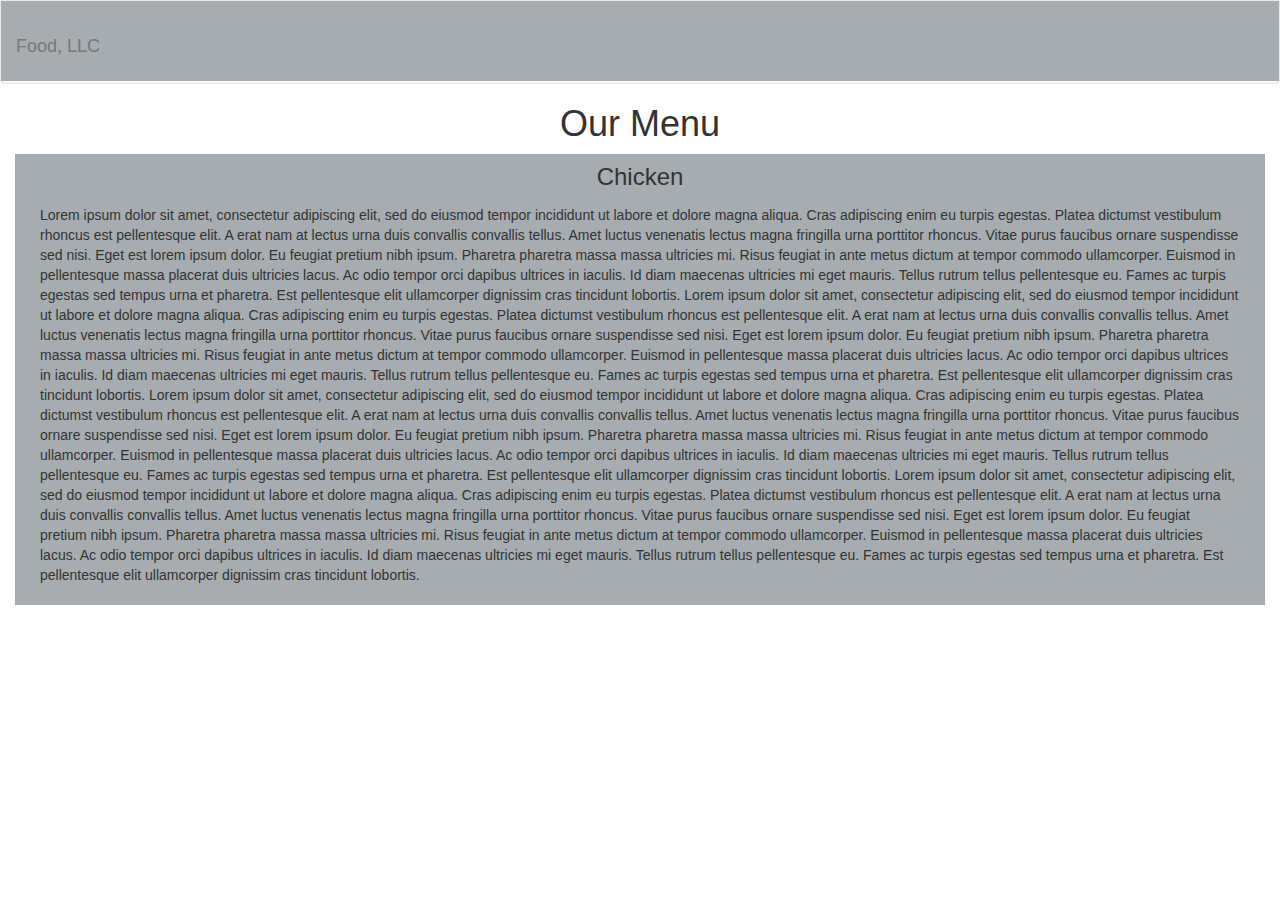
==== module3-solution/index.html @ 836aeaf4 "module3-solution" ====
<!doctype html>
<html lang="en">
  <head>
    <meta charset="utf-8">
    <meta http-equiv="X-UA-Compatible" content="IE=edge">
    <meta name="viewport" content="width=device-width, initial-scale=1">

    <!-- HTML5 shim and Respond.js for IE8 support of HTML5 elements and media queries -->
    <!-- WARNING: Respond.js doesn't work if you view the page via file:// -->
    <!--[if lt IE 9]>
      <script src="https://oss.maxcdn.com/html5shiv/3.7.2/html5shiv.min.js"></script>
      <script src="https://oss.maxcdn.com/respond/1.4.2/respond.min.js"></script>
    <![endif]-->

    <title>Boostrap Starter Page</title>
    <link rel="stylesheet" href="css/bootstrap.min.css">
    <link rel="stylesheet" href="css/styles.css">
  </head>
<body>
<!-- header -->
  <nav class="navbar navbar-default">
    <div id="headerNav" class="container-fluid">
      <h1 class="navbar-brand">Food, LLC</h1>
         <!-- Brand and toggle get grouped for better mobile display -->
      <button type="button" class="navbar-toggle collapsed" data-toggle="collapse" data-target="#collapsable-nav" aria-expanded="false">
        <span class="sr-only">Toggle navigation</span>
        <span class="icon-bar"></span>
        <span class="icon-bar"></span>
        <span class="icon-bar"></span>
      </button>
    </div><!-- /.container-fluid -->
    <div id="collapsable-nav" class="collapse navbar-collapse">
      <ul id="nav-list" class="nav navbar-nav navbar-right">
        <li class="list-border">
          <a href="#" class="visible-xs"><br class="hidden-xs">Chicken</a>
        </li>
        <li class="list-border">
          <a href="#" class="visible-xs"><br class="hidden-xs">Beef</a>
        </li>
        <li class="list-border">
          <a href="#" class="visible-xs"><br class="hidden-xs">Sushi</a>
        </li>
      </ul>
    </div>
  </nav>
<!-- End header  -->
<!-- Main content -->
  <h1 class="text-center">Our Menu</h1>
  <div id="main-content" class="container-fluid">
    <div class="col-xs-12"> 
      <h3>Chicken</h3>
      <p>Lorem ipsum dolor sit amet, consectetur adipiscing elit, sed do eiusmod tempor incididunt ut labore et dolore magna aliqua. Cras adipiscing enim eu turpis egestas. Platea dictumst vestibulum rhoncus est pellentesque elit. A erat nam at lectus urna duis convallis convallis tellus. Amet luctus venenatis lectus magna fringilla urna porttitor rhoncus. Vitae purus faucibus ornare suspendisse sed nisi. Eget est lorem ipsum dolor. Eu feugiat pretium nibh ipsum. Pharetra pharetra massa massa ultricies mi. Risus feugiat in ante metus dictum at tempor commodo ullamcorper. Euismod in pellentesque massa placerat duis ultricies lacus. Ac odio tempor orci dapibus ultrices in iaculis. Id diam maecenas ultricies mi eget mauris. Tellus rutrum tellus pellentesque eu. Fames ac turpis egestas sed tempus urna et pharetra. Est pellentesque elit ullamcorper dignissim cras tincidunt lobortis. Lorem ipsum dolor sit amet, consectetur adipiscing elit, sed do eiusmod tempor incididunt ut labore et dolore magna aliqua. Cras adipiscing enim eu turpis egestas. Platea dictumst vestibulum rhoncus est pellentesque elit. A erat nam at lectus urna duis convallis convallis tellus. Amet luctus venenatis lectus magna fringilla urna porttitor rhoncus. Vitae purus faucibus ornare suspendisse sed nisi. Eget est lorem ipsum dolor. Eu feugiat pretium nibh ipsum. Pharetra pharetra massa massa ultricies mi. Risus feugiat in ante metus dictum at tempor commodo ullamcorper. Euismod in pellentesque massa placerat duis ultricies lacus. Ac odio tempor orci dapibus ultrices in iaculis. Id diam maecenas ultricies mi eget mauris. Tellus rutrum tellus pellentesque eu. Fames ac turpis egestas sed tempus urna et pharetra. Est pellentesque elit ullamcorper dignissim cras tincidunt lobortis. Lorem ipsum dolor sit amet, consectetur adipiscing elit, sed do eiusmod tempor incididunt ut labore et dolore magna aliqua. Cras adipiscing enim eu turpis egestas. Platea dictumst vestibulum rhoncus est pellentesque elit. A erat nam at lectus urna duis convallis convallis tellus. Amet luctus venenatis lectus magna fringilla urna porttitor rhoncus. Vitae purus faucibus ornare suspendisse sed nisi. Eget est lorem ipsum dolor. Eu feugiat pretium nibh ipsum. Pharetra pharetra massa massa ultricies mi. Risus feugiat in ante metus dictum at tempor commodo ullamcorper. Euismod in pellentesque massa placerat duis ultricies lacus. Ac odio tempor orci dapibus ultrices in iaculis. Id diam maecenas ultricies mi eget mauris. Tellus rutrum tellus pellentesque eu. Fames ac turpis egestas sed tempus urna et pharetra. Est pellentesque elit ullamcorper dignissim cras tincidunt lobortis. Lorem ipsum dolor sit amet, consectetur adipiscing elit, sed do eiusmod tempor incididunt ut labore et dolore magna aliqua. Cras adipiscing enim eu turpis egestas. Platea dictumst vestibulum rhoncus est pellentesque elit. A erat nam at lectus urna duis convallis convallis tellus. Amet luctus venenatis lectus magna fringilla urna porttitor rhoncus. Vitae purus faucibus ornare suspendisse sed nisi. Eget est lorem ipsum dolor. Eu feugiat pretium nibh ipsum. Pharetra pharetra massa massa ultricies mi. Risus feugiat in ante metus dictum at tempor commodo ullamcorper. Euismod in pellentesque massa placerat duis ultricies lacus. Ac odio tempor orci dapibus ultrices in iaculis. Id diam maecenas ultricies mi eget mauris. Tellus rutrum tellus pellentesque eu. Fames ac turpis egestas sed tempus urna et pharetra. Est pellentesque elit ullamcorper dignissim cras tincidunt lobortis.</p>
    </div>
  </div>
<!--End Main content -->

  <!-- jQuery (Bootstrap JS plugins depend on it) -->
  <script src="js/jquery-1.11.3.min.js"></script>
  <script src="js/bootstrap.min.js"></script>
  <script src="js/script.js"></script>
</body>
</html>
---- module3-solution/css/styles.css ----
* {
	box-sizing: border-box;
}
body {
	font-family: Arial, Helvetica, sans-serif;
}
#headerNav {
	background-color: #A6ACAF;
}
#main-content {
	background-color: #A6ACAF;
	padding: 10px;
	margin: 0 15px;
}
#main-content > div > h3 {
	margin-top: 0px;
	margin-bottom: 15px;
	text-align: center;
}
#nav-list {
	text-align: center;
}
.list-border {
	border-bottom: 2px solid #000000;
}

/************** Extra Small devices only ******************/
@media (max-width: 767px) {
	#main-content {
		margin: 0 100px;
    }
}
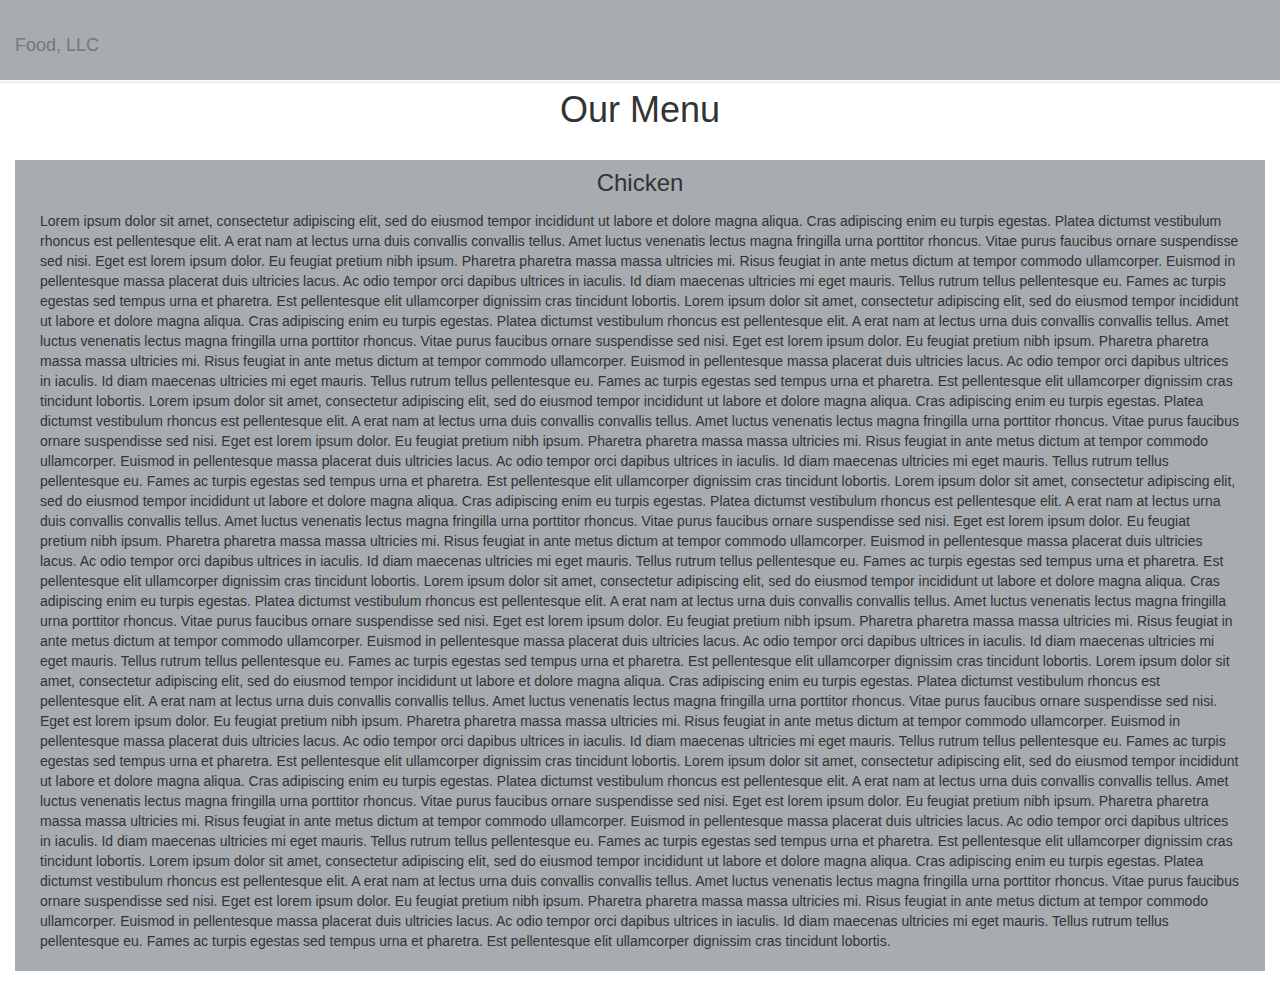
==== commit e96b023a: "module3-solution scroll navbar" ====
--- a/module3-solution/index.html
+++ b/module3-solution/index.html
@@ -18,7 +18,7 @@
   </head>
 <body>
 <!-- header -->
-  <nav class="navbar navbar-default">
+  <nav class="navbar navbar-default navbar-fixed-top">
     <div id="headerNav" class="container-fluid">
       <h1 class="navbar-brand">Food, LLC</h1>
          <!-- Brand and toggle get grouped for better mobile display -->
@@ -30,7 +30,7 @@
       </button>
     </div><!-- /.container-fluid -->
     <div id="collapsable-nav" class="collapse navbar-collapse">
-      <ul id="nav-list" class="nav navbar-nav navbar-right">
+      <ul id="nav-list" class="nav navbar-nav navbar-right text-center">
         <li class="list-border">
           <a href="#" class="visible-xs"><br class="hidden-xs">Chicken</a>
         </li>
@@ -49,7 +49,7 @@
   <div id="main-content" class="container-fluid">
     <div class="col-xs-12"> 
       <h3>Chicken</h3>
-      <p>Lorem ipsum dolor sit amet, consectetur adipiscing elit, sed do eiusmod tempor incididunt ut labore et dolore magna aliqua. Cras adipiscing enim eu turpis egestas. Platea dictumst vestibulum rhoncus est pellentesque elit. A erat nam at lectus urna duis convallis convallis tellus. Amet luctus venenatis lectus magna fringilla urna porttitor rhoncus. Vitae purus faucibus ornare suspendisse sed nisi. Eget est lorem ipsum dolor. Eu feugiat pretium nibh ipsum. Pharetra pharetra massa massa ultricies mi. Risus feugiat in ante metus dictum at tempor commodo ullamcorper. Euismod in pellentesque massa placerat duis ultricies lacus. Ac odio tempor orci dapibus ultrices in iaculis. Id diam maecenas ultricies mi eget mauris. Tellus rutrum tellus pellentesque eu. Fames ac turpis egestas sed tempus urna et pharetra. Est pellentesque elit ullamcorper dignissim cras tincidunt lobortis. Lorem ipsum dolor sit amet, consectetur adipiscing elit, sed do eiusmod tempor incididunt ut labore et dolore magna aliqua. Cras adipiscing enim eu turpis egestas. Platea dictumst vestibulum rhoncus est pellentesque elit. A erat nam at lectus urna duis convallis convallis tellus. Amet luctus venenatis lectus magna fringilla urna porttitor rhoncus. Vitae purus faucibus ornare suspendisse sed nisi. Eget est lorem ipsum dolor. Eu feugiat pretium nibh ipsum. Pharetra pharetra massa massa ultricies mi. Risus feugiat in ante metus dictum at tempor commodo ullamcorper. Euismod in pellentesque massa placerat duis ultricies lacus. Ac odio tempor orci dapibus ultrices in iaculis. Id diam maecenas ultricies mi eget mauris. Tellus rutrum tellus pellentesque eu. Fames ac turpis egestas sed tempus urna et pharetra. Est pellentesque elit ullamcorper dignissim cras tincidunt lobortis. Lorem ipsum dolor sit amet, consectetur adipiscing elit, sed do eiusmod tempor incididunt ut labore et dolore magna aliqua. Cras adipiscing enim eu turpis egestas. Platea dictumst vestibulum rhoncus est pellentesque elit. A erat nam at lectus urna duis convallis convallis tellus. Amet luctus venenatis lectus magna fringilla urna porttitor rhoncus. Vitae purus faucibus ornare suspendisse sed nisi. Eget est lorem ipsum dolor. Eu feugiat pretium nibh ipsum. Pharetra pharetra massa massa ultricies mi. Risus feugiat in ante metus dictum at tempor commodo ullamcorper. Euismod in pellentesque massa placerat duis ultricies lacus. Ac odio tempor orci dapibus ultrices in iaculis. Id diam maecenas ultricies mi eget mauris. Tellus rutrum tellus pellentesque eu. Fames ac turpis egestas sed tempus urna et pharetra. Est pellentesque elit ullamcorper dignissim cras tincidunt lobortis. Lorem ipsum dolor sit amet, consectetur adipiscing elit, sed do eiusmod tempor incididunt ut labore et dolore magna aliqua. Cras adipiscing enim eu turpis egestas. Platea dictumst vestibulum rhoncus est pellentesque elit. A erat nam at lectus urna duis convallis convallis tellus. Amet luctus venenatis lectus magna fringilla urna porttitor rhoncus. Vitae purus faucibus ornare suspendisse sed nisi. Eget est lorem ipsum dolor. Eu feugiat pretium nibh ipsum. Pharetra pharetra massa massa ultricies mi. Risus feugiat in ante metus dictum at tempor commodo ullamcorper. Euismod in pellentesque massa placerat duis ultricies lacus. Ac odio tempor orci dapibus ultrices in iaculis. Id diam maecenas ultricies mi eget mauris. Tellus rutrum tellus pellentesque eu. Fames ac turpis egestas sed tempus urna et pharetra. Est pellentesque elit ullamcorper dignissim cras tincidunt lobortis.</p>
+      <p>Lorem ipsum dolor sit amet, consectetur adipiscing elit, sed do eiusmod tempor incididunt ut labore et dolore magna aliqua. Cras adipiscing enim eu turpis egestas. Platea dictumst vestibulum rhoncus est pellentesque elit. A erat nam at lectus urna duis convallis convallis tellus. Amet luctus venenatis lectus magna fringilla urna porttitor rhoncus. Vitae purus faucibus ornare suspendisse sed nisi. Eget est lorem ipsum dolor. Eu feugiat pretium nibh ipsum. Pharetra pharetra massa massa ultricies mi. Risus feugiat in ante metus dictum at tempor commodo ullamcorper. Euismod in pellentesque massa placerat duis ultricies lacus. Ac odio tempor orci dapibus ultrices in iaculis. Id diam maecenas ultricies mi eget mauris. Tellus rutrum tellus pellentesque eu. Fames ac turpis egestas sed tempus urna et pharetra. Est pellentesque elit ullamcorper dignissim cras tincidunt lobortis. Lorem ipsum dolor sit amet, consectetur adipiscing elit, sed do eiusmod tempor incididunt ut labore et dolore magna aliqua. Cras adipiscing enim eu turpis egestas. Platea dictumst vestibulum rhoncus est pellentesque elit. A erat nam at lectus urna duis convallis convallis tellus. Amet luctus venenatis lectus magna fringilla urna porttitor rhoncus. Vitae purus faucibus ornare suspendisse sed nisi. Eget est lorem ipsum dolor. Eu feugiat pretium nibh ipsum. Pharetra pharetra massa massa ultricies mi. Risus feugiat in ante metus dictum at tempor commodo ullamcorper. Euismod in pellentesque massa placerat duis ultricies lacus. Ac odio tempor orci dapibus ultrices in iaculis. Id diam maecenas ultricies mi eget mauris. Tellus rutrum tellus pellentesque eu. Fames ac turpis egestas sed tempus urna et pharetra. Est pellentesque elit ullamcorper dignissim cras tincidunt lobortis. Lorem ipsum dolor sit amet, consectetur adipiscing elit, sed do eiusmod tempor incididunt ut labore et dolore magna aliqua. Cras adipiscing enim eu turpis egestas. Platea dictumst vestibulum rhoncus est pellentesque elit. A erat nam at lectus urna duis convallis convallis tellus. Amet luctus venenatis lectus magna fringilla urna porttitor rhoncus. Vitae purus faucibus ornare suspendisse sed nisi. Eget est lorem ipsum dolor. Eu feugiat pretium nibh ipsum. Pharetra pharetra massa massa ultricies mi. Risus feugiat in ante metus dictum at tempor commodo ullamcorper. Euismod in pellentesque massa placerat duis ultricies lacus. Ac odio tempor orci dapibus ultrices in iaculis. Id diam maecenas ultricies mi eget mauris. Tellus rutrum tellus pellentesque eu. Fames ac turpis egestas sed tempus urna et pharetra. Est pellentesque elit ullamcorper dignissim cras tincidunt lobortis. Lorem ipsum dolor sit amet, consectetur adipiscing elit, sed do eiusmod tempor incididunt ut labore et dolore magna aliqua. Cras adipiscing enim eu turpis egestas. Platea dictumst vestibulum rhoncus est pellentesque elit. A erat nam at lectus urna duis convallis convallis tellus. Amet luctus venenatis lectus magna fringilla urna porttitor rhoncus. Vitae purus faucibus ornare suspendisse sed nisi. Eget est lorem ipsum dolor. Eu feugiat pretium nibh ipsum. Pharetra pharetra massa massa ultricies mi. Risus feugiat in ante metus dictum at tempor commodo ullamcorper. Euismod in pellentesque massa placerat duis ultricies lacus. Ac odio tempor orci dapibus ultrices in iaculis. Id diam maecenas ultricies mi eget mauris. Tellus rutrum tellus pellentesque eu. Fames ac turpis egestas sed tempus urna et pharetra. Est pellentesque elit ullamcorper dignissim cras tincidunt lobortis. Lorem ipsum dolor sit amet, consectetur adipiscing elit, sed do eiusmod tempor incididunt ut labore et dolore magna aliqua. Cras adipiscing enim eu turpis egestas. Platea dictumst vestibulum rhoncus est pellentesque elit. A erat nam at lectus urna duis convallis convallis tellus. Amet luctus venenatis lectus magna fringilla urna porttitor rhoncus. Vitae purus faucibus ornare suspendisse sed nisi. Eget est lorem ipsum dolor. Eu feugiat pretium nibh ipsum. Pharetra pharetra massa massa ultricies mi. Risus feugiat in ante metus dictum at tempor commodo ullamcorper. Euismod in pellentesque massa placerat duis ultricies lacus. Ac odio tempor orci dapibus ultrices in iaculis. Id diam maecenas ultricies mi eget mauris. Tellus rutrum tellus pellentesque eu. Fames ac turpis egestas sed tempus urna et pharetra. Est pellentesque elit ullamcorper dignissim cras tincidunt lobortis. Lorem ipsum dolor sit amet, consectetur adipiscing elit, sed do eiusmod tempor incididunt ut labore et dolore magna aliqua. Cras adipiscing enim eu turpis egestas. Platea dictumst vestibulum rhoncus est pellentesque elit. A erat nam at lectus urna duis convallis convallis tellus. Amet luctus venenatis lectus magna fringilla urna porttitor rhoncus. Vitae purus faucibus ornare suspendisse sed nisi. Eget est lorem ipsum dolor. Eu feugiat pretium nibh ipsum. Pharetra pharetra massa massa ultricies mi. Risus feugiat in ante metus dictum at tempor commodo ullamcorper. Euismod in pellentesque massa placerat duis ultricies lacus. Ac odio tempor orci dapibus ultrices in iaculis. Id diam maecenas ultricies mi eget mauris. Tellus rutrum tellus pellentesque eu. Fames ac turpis egestas sed tempus urna et pharetra. Est pellentesque elit ullamcorper dignissim cras tincidunt lobortis. Lorem ipsum dolor sit amet, consectetur adipiscing elit, sed do eiusmod tempor incididunt ut labore et dolore magna aliqua. Cras adipiscing enim eu turpis egestas. Platea dictumst vestibulum rhoncus est pellentesque elit. A erat nam at lectus urna duis convallis convallis tellus. Amet luctus venenatis lectus magna fringilla urna porttitor rhoncus. Vitae purus faucibus ornare suspendisse sed nisi. Eget est lorem ipsum dolor. Eu feugiat pretium nibh ipsum. Pharetra pharetra massa massa ultricies mi. Risus feugiat in ante metus dictum at tempor commodo ullamcorper. Euismod in pellentesque massa placerat duis ultricies lacus. Ac odio tempor orci dapibus ultrices in iaculis. Id diam maecenas ultricies mi eget mauris. Tellus rutrum tellus pellentesque eu. Fames ac turpis egestas sed tempus urna et pharetra. Est pellentesque elit ullamcorper dignissim cras tincidunt lobortis. Lorem ipsum dolor sit amet, consectetur adipiscing elit, sed do eiusmod tempor incididunt ut labore et dolore magna aliqua. Cras adipiscing enim eu turpis egestas. Platea dictumst vestibulum rhoncus est pellentesque elit. A erat nam at lectus urna duis convallis convallis tellus. Amet luctus venenatis lectus magna fringilla urna porttitor rhoncus. Vitae purus faucibus ornare suspendisse sed nisi. Eget est lorem ipsum dolor. Eu feugiat pretium nibh ipsum. Pharetra pharetra massa massa ultricies mi. Risus feugiat in ante metus dictum at tempor commodo ullamcorper. Euismod in pellentesque massa placerat duis ultricies lacus. Ac odio tempor orci dapibus ultrices in iaculis. Id diam maecenas ultricies mi eget mauris. Tellus rutrum tellus pellentesque eu. Fames ac turpis egestas sed tempus urna et pharetra. Est pellentesque elit ullamcorper dignissim cras tincidunt lobortis.</p>
     </div>
   </div>
 <!--End Main content -->
--- a/module3-solution/css/styles.css
+++ b/module3-solution/css/styles.css
@@ -3,6 +3,7 @@
 }
 body {
 	font-family: Arial, Helvetica, sans-serif;
+	padding-top: 70px;
 }
 #headerNav {
 	background-color: #A6ACAF;
@@ -10,14 +11,11 @@
 #main-content {
 	background-color: #A6ACAF;
 	padding: 10px;
-	margin: 0 15px;
+	margin: 30px 15px;
 }
 #main-content > div > h3 {
 	margin-top: 0px;
 	margin-bottom: 15px;
-	text-align: center;
-}
-#nav-list {
 	text-align: center;
 }
 .list-border {
@@ -27,7 +25,7 @@
 /************** Extra Small devices only ******************/
 @media (max-width: 767px) {
 	#main-content {
-		margin: 0 100px;
+		margin: 30px 100px;
     }
 }
 
